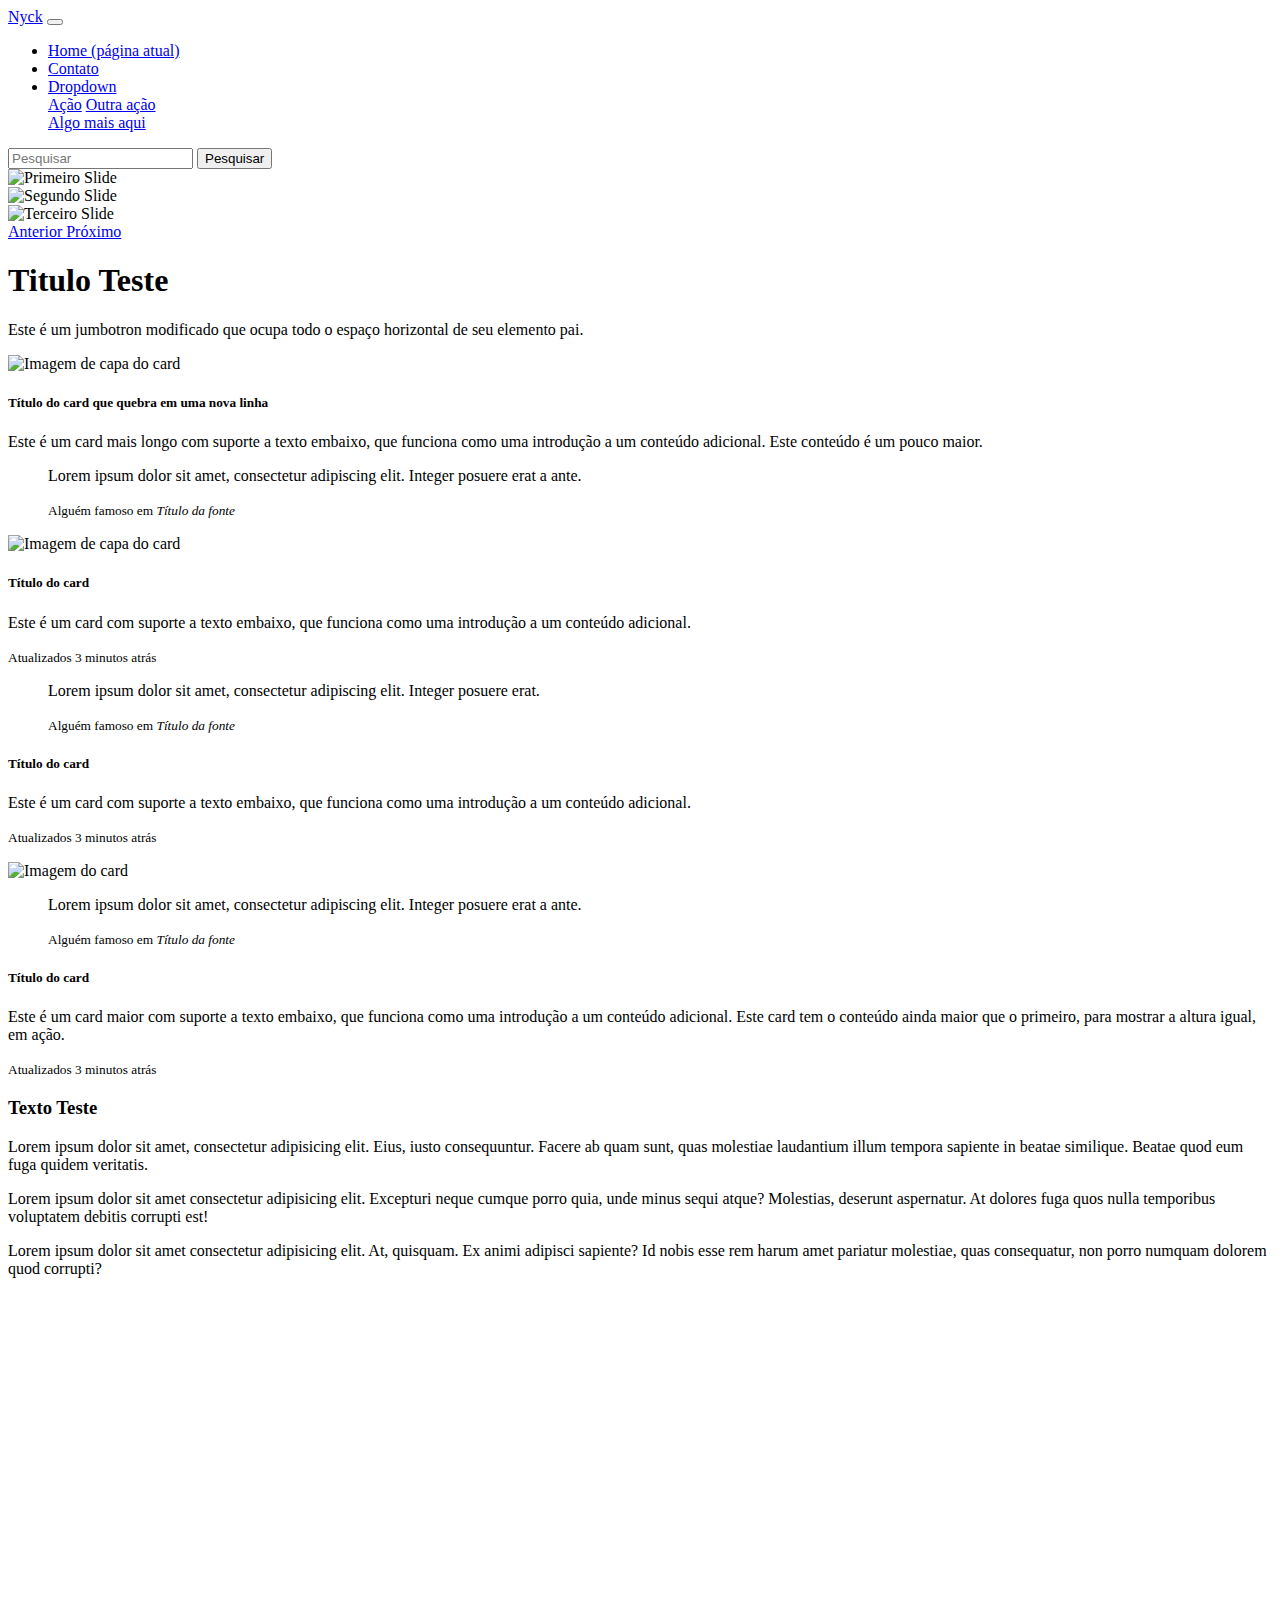
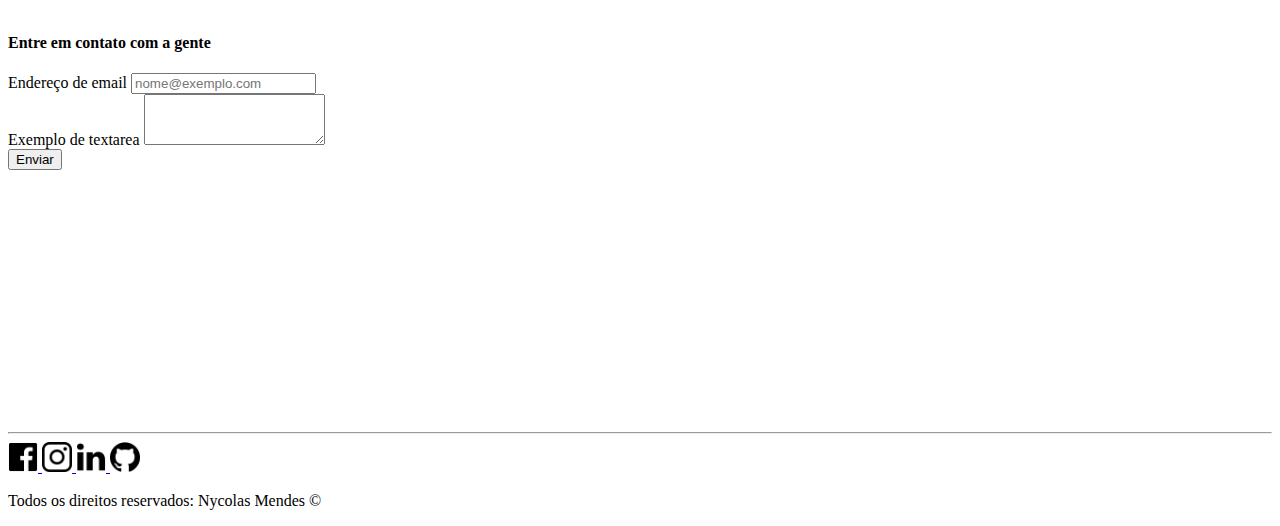
==== Bootstrap/index.html @ d9a04932 "Criando site com Bootstrap" ====
<!DOCTYPE html>
<html lang="pt-br">

<head>
  <!-- Meta tags Obrigatórias -->
  <meta charset="utf-8">
  <meta name="viewport" content="width=device-width, initial-scale=1, shrink-to-fit=no">

  <!-- Bootstrap CSS -->
  <link rel="stylesheet" href="https://stackpath.bootstrapcdn.com/bootstrap/4.1.3/css/bootstrap.min.css"
    integrity="sha384-MCw98/SFnGE8fJT3GXwEOngsV7Zt27NXFoaoApmYm81iuXoPkFOJwJ8ERdknLPMO" crossorigin="anonymous">

  <!--CSS-->
  <STYle>
    .tm-social {
      width: 30px;
      height: 30px;
    }
  </STYle>

  <title>Nyck!</title>
</head>

<body>
  <!--NavBar-->
  <nav class="navbar navbar-expand-lg navbar-light bg-light">
    <a class="navbar-brand" href="https://www.linkedin.com/in/nycolas-couto-26a812188/">Nyck</a>
    <button class="navbar-toggler" type="button" data-toggle="collapse" data-target="#conteudoNavbarSuportado"
      aria-controls="conteudoNavbarSuportado" aria-expanded="false" aria-label="Alterna navegação">
      <span class="navbar-toggler-icon"></span>
    </button>

    <div class="collapse navbar-collapse" id="conteudoNavbarSuportado">
      <ul class="navbar-nav mr-auto">
        <li class="nav-item active">
          <a class="nav-link" href="index.html">Home <span class="sr-only">(página atual)</span></a>
        </li>
        <li class="nav-item">
          <a class="nav-link" href="#">Contato</a>
        </li>
        <li class="nav-item dropdown">
          <a class="nav-link dropdown-toggle" href="#" id="navbarDropdown" role="button" data-toggle="dropdown"
            aria-haspopup="true" aria-expanded="false">
            Dropdown
          </a>
          <div class="dropdown-menu" aria-labelledby="navbarDropdown">
            <a class="dropdown-item" href="#">Ação</a>
            <a class="dropdown-item" href="#">Outra ação</a>
            <div class="dropdown-divider"></div>
            <a class="dropdown-item" href="#">Algo mais aqui</a>
          </div>
        </li>
      </ul>
      <form class="form-inline my-2 my-lg-0">
        <input class="form-control mr-sm-2" type="search" placeholder="Pesquisar" aria-label="Pesquisar">
        <button class="btn btn-outline-success my-2 my-sm-0" type="submit">Pesquisar</button>
      </form>
    </div>
  </nav>
  <!--/NavBar-->

  <!--Carousel-->
  <div id="carouselExampleControls" class="carousel slide" data-ride="carousel">
    <div class="carousel-inner">
      <div class="carousel-item active">
        <img class="d-block w-100" src=".../800x400?auto=yes&bg=777&fg=555&text=Primeiro Slide" alt="Primeiro Slide">
      </div>
      <div class="carousel-item">
        <img class="d-block w-100" src=".../800x400?auto=yes&bg=666&fg=444&text=Segundo Slide" alt="Segundo Slide">
      </div>
      <div class="carousel-item">
        <img class="d-block w-100" src=".../800x400?auto=yes&bg=555&fg=333&text=Terceiro Slide" alt="Terceiro Slide">
      </div>
    </div>
    <a class="carousel-control-prev" href="#carouselExampleControls" role="button" data-slide="prev">
      <span class="carousel-control-prev-icon" aria-hidden="true"></span>
      <span class="sr-only">Anterior</span>
    </a>
    <a class="carousel-control-next" href="#carouselExampleControls" role="button" data-slide="next">
      <span class="carousel-control-next-icon" aria-hidden="true"></span>
      <span class="sr-only">Próximo</span>
    </a>
  </div>
  <!--/Carousel-->

  <!--Jumbtron-->
  <div class="jumbotron jumbotron-fluid bg-light">
    <div class="container">
      <h1 class="display-4">Titulo Teste</h1>
      <p class="lead">Este é um jumbotron modificado que ocupa todo o espaço horizontal de seu elemento pai.</p>
    </div>
  </div>
  <!--/Jumbtron-->

  <!--Cards-->
  <div class="container">
    <div class="card-columns">
      <div class="card">
        <img class="card-img-top" src=".../100px160/" alt="Imagem de capa do card">
        <div class="card-body">
          <h5 class="card-title">Título do card que quebra em uma nova linha</h5>
          <p class="card-text">Este é um card mais longo com suporte a texto embaixo, que funciona como uma introdução a
            um conteúdo adicional. Este conteúdo é um pouco maior.</p>
        </div>
      </div>
      <div class="card p-3">
        <blockquote class="blockquote mb-0 card-body">
          <p>Lorem ipsum dolor sit amet, consectetur adipiscing elit. Integer posuere erat a ante.</p>
          <footer class="blockquote-footer">
            <small class="text-muted">
              Alguém famoso em <cite title="Título da fonte">Título da fonte</cite>
            </small>
          </footer>
        </blockquote>
      </div>
      <div class="card">
        <img class="card-img-top" src=".../100px160/" alt="Imagem de capa do card">
        <div class="card-body">
          <h5 class="card-title">Título do card</h5>
          <p class="card-text">Este é um card com suporte a texto embaixo, que funciona como uma introdução a um
            conteúdo adicional.</p>
          <p class="card-text"><small class="text-muted">Atualizados 3 minutos atrás</small></p>
        </div>
      </div>
      <div class="card bg-primary text-white text-center p-3">
        <blockquote class="blockquote mb-0">
          <p>Lorem ipsum dolor sit amet, consectetur adipiscing elit. Integer posuere erat.</p>
          <footer class="blockquote-footer">
            <small>
              Alguém famoso em <cite title="Título da fonte">Título da fonte</cite>
            </small>
          </footer>
        </blockquote>
      </div>
      <div class="card text-center">
        <div class="card-body">
          <h5 class="card-title">Título do card</h5>
          <p class="card-text">Este é um card com suporte a texto embaixo, que funciona como uma introdução a um
            conteúdo adicional.</p>
          <p class="card-text"><small class="text-muted">Atualizados 3 minutos atrás</small></p>
        </div>
      </div>
      <div class="card">
        <img class="card-img" src=".../100px260/" alt="Imagem do card">
      </div>
      <div class="card p-3 text-right">
        <blockquote class="blockquote mb-0">
          <p>Lorem ipsum dolor sit amet, consectetur adipiscing elit. Integer posuere erat a ante.</p>
          <footer class="blockquote-footer">
            <small class="text-muted">
              Alguém famoso em <cite title="Título da fonte">Título da fonte</cite>
            </small>
          </footer>
        </blockquote>
      </div>
      <div class="card">
        <div class="card-body">
          <h5 class="card-title">Título do card</h5>
          <p class="card-text">Este é um card maior com suporte a texto embaixo, que funciona como uma introdução a um
            conteúdo adicional. Este card tem o conteúdo ainda maior que o primeiro, para mostrar a altura igual, em
            ação.</p>
          <p class="card-text"><small class="text-muted">Atualizados 3 minutos atrás</small></p>
        </div>
      </div>
    </div>
    <!--/Cards-->

    <!--Texto e Video-->

    <div class="row mt-5 mb-5">
      <div class="col-md-6">
        <h3>Texto Teste</h3>
        <p>Lorem ipsum dolor sit amet, consectetur adipisicing elit. Eius, iusto consequuntur. Facere ab quam sunt, quas
          molestiae laudantium illum tempora sapiente in beatae similique. Beatae quod eum fuga quidem veritatis.
        </p>
        <p>Lorem ipsum dolor sit amet consectetur adipisicing elit. Excepturi neque cumque porro quia, unde minus sequi
          atque? Molestias, deserunt aspernatur. At dolores fuga quos nulla temporibus voluptatem debitis corrupti est!
        </p>
        <p>Lorem ipsum dolor sit amet consectetur adipisicing elit. At, quisquam. Ex animi adipisci sapiente? Id nobis
          esse rem harum amet pariatur molestiae, quas consequatur, non porro numquam dolorem quod corrupti?</p>
      </div>

      <div class="col-md-6">
        <iframe width="560" height="315" src="https://www.youtube.com/embed/99hd6huUnbA" title="YouTube video player"
          frameborder="0"
          allow="accelerometer; autoplay; clipboard-write; encrypted-media; gyroscope; picture-in-picture"
          allowfullscreen></iframe>
      </div>
    </div>

    <!--/Texto e Video-->

    <!--Formulário de contato-->

    <div class="row">
      <div class="col-md-12">
        <h4 class="text-center">
          Entre em contato com a gente
        </h4>
      </div>
    </div>

    <div class="row d-flex align-items-center">
      <div class="col-md-6">
        <form>
          <div class="form-group">
            <label for="exampleFormControlInput1">Endereço de email</label>
            <input type="email" class="form-control" id="exampleFormControlInput1" placeholder="nome@exemplo.com">
          </div>
          <div class="form-group">
            <label for="exampleFormControlTextarea1">Exemplo de textarea</label>
            <textarea class="form-control" id="exampleFormControlTextarea1" rows="3"></textarea>
          </div>
          <div class="form-group d-flex justify-content-end">
            <button class="btn btn-outline-dark">Enviar</button>
          </div>
        </form>
      </div>

      <div class="col-md-6">
        <iframe class="w-100" src="https://www.google.com/maps/embed?pb=!1m18!1m12!1m3!1d14638.127287130066!2d-46.71997214612083!3d-23.47734647611647!2m3!1f0!2f0!3f0!3m2!1i1024!2i768!4f13.1!3m3!1m2!1s0x94cef96e0b00b627%3A0xaac6d292d4612afa!2sR.%20Gon%C3%A7alo%20Francisco%20Xavier%2C%2036%20-%20Pirituba%2C%20S%C3%A3o%20Paulo%20-%20SP%2C%2002942-060!5e0!3m2!1spt-BR!2sbr!4v1644443675928!5m2!1spt-BR!2sbr" width="350" height="250" style="border:0;" allowfullscreen="" loading="lazy" onmousemove="mapaZoom()" onmouseout="mapaNormal()" id="mapa"></iframe>
      </div>
    </div>

    <!--/Formulário de contato-->

    <!--Rodapé-->
    <hr>
    <footer>

      <div class="row mb-3">
        <div class="col-md-12 d-flex justify-content-center">

          <a href="https://www.facebook.com/profile.php?id=100004451808856" target="_blank" class="p-2">
            <img class="tm-social" src="assets/img/facebook.png" alt="Logo do Facebook">
          </a>

          <a href="https://www.instagram.com/nyckkk1/" target="_blank" class="p-2">
            <img class="tm-social " src="assets/img/instagram.png" alt="Logo do Instagram">
          </a>

          <a href="https://www.linkedin.com/in/nycolas-couto-26a812188/" target="_blank" class="p-2">
            <img class="tm-social" src="assets/img/linkedin.png" alt="Logo do Linkedin">
          </a>

          <a href="https://github.com/Nyckk1" target="_blank" class="p-2">
            <img class="tm-social" src="assets/img/github.png" alt="Logo do GitHub">
          </a>

        </div>
      </div>

      <div class="row">
        <div class="col-md-12">
          <p class="text-center">
            Todos os direitos reservados: Nycolas Mendes &copy;
          </p>
        </div>
      </div>

    </footer>
    <!--/Rodapé-->

  </div>

  <!-- jQuery primeiro, depois Popper.js, depois Bootstrap JS -->
  <script src="https://code.jquery.com/jquery-3.3.1.slim.min.js"
    integrity="sha384-q8i/X+965DzO0rT7abK41JStQIAqVgRVzpbzo5smXKp4YfRvH+8abtTE1Pi6jizo"
    crossorigin="anonymous"></script>
  <script src="https://cdnjs.cloudflare.com/ajax/libs/popper.js/1.14.3/umd/popper.min.js"
    integrity="sha384-ZMP7rVo3mIykV+2+9J3UJ46jBk0WLaUAdn689aCwoqbBJiSnjAK/l8WvCWPIPm49"
    crossorigin="anonymous"></script>
  <script src="https://stackpath.bootstrapcdn.com/bootstrap/4.1.3/js/bootstrap.min.js"
    integrity="sha384-ChfqqxuZUCnJSK3+MXmPNIyE6ZbWh2IMqE241rYiqJxyMiZ6OW/JmZQ5stwEULTy"
    crossorigin="anonymous"></script>
</body>
</html>
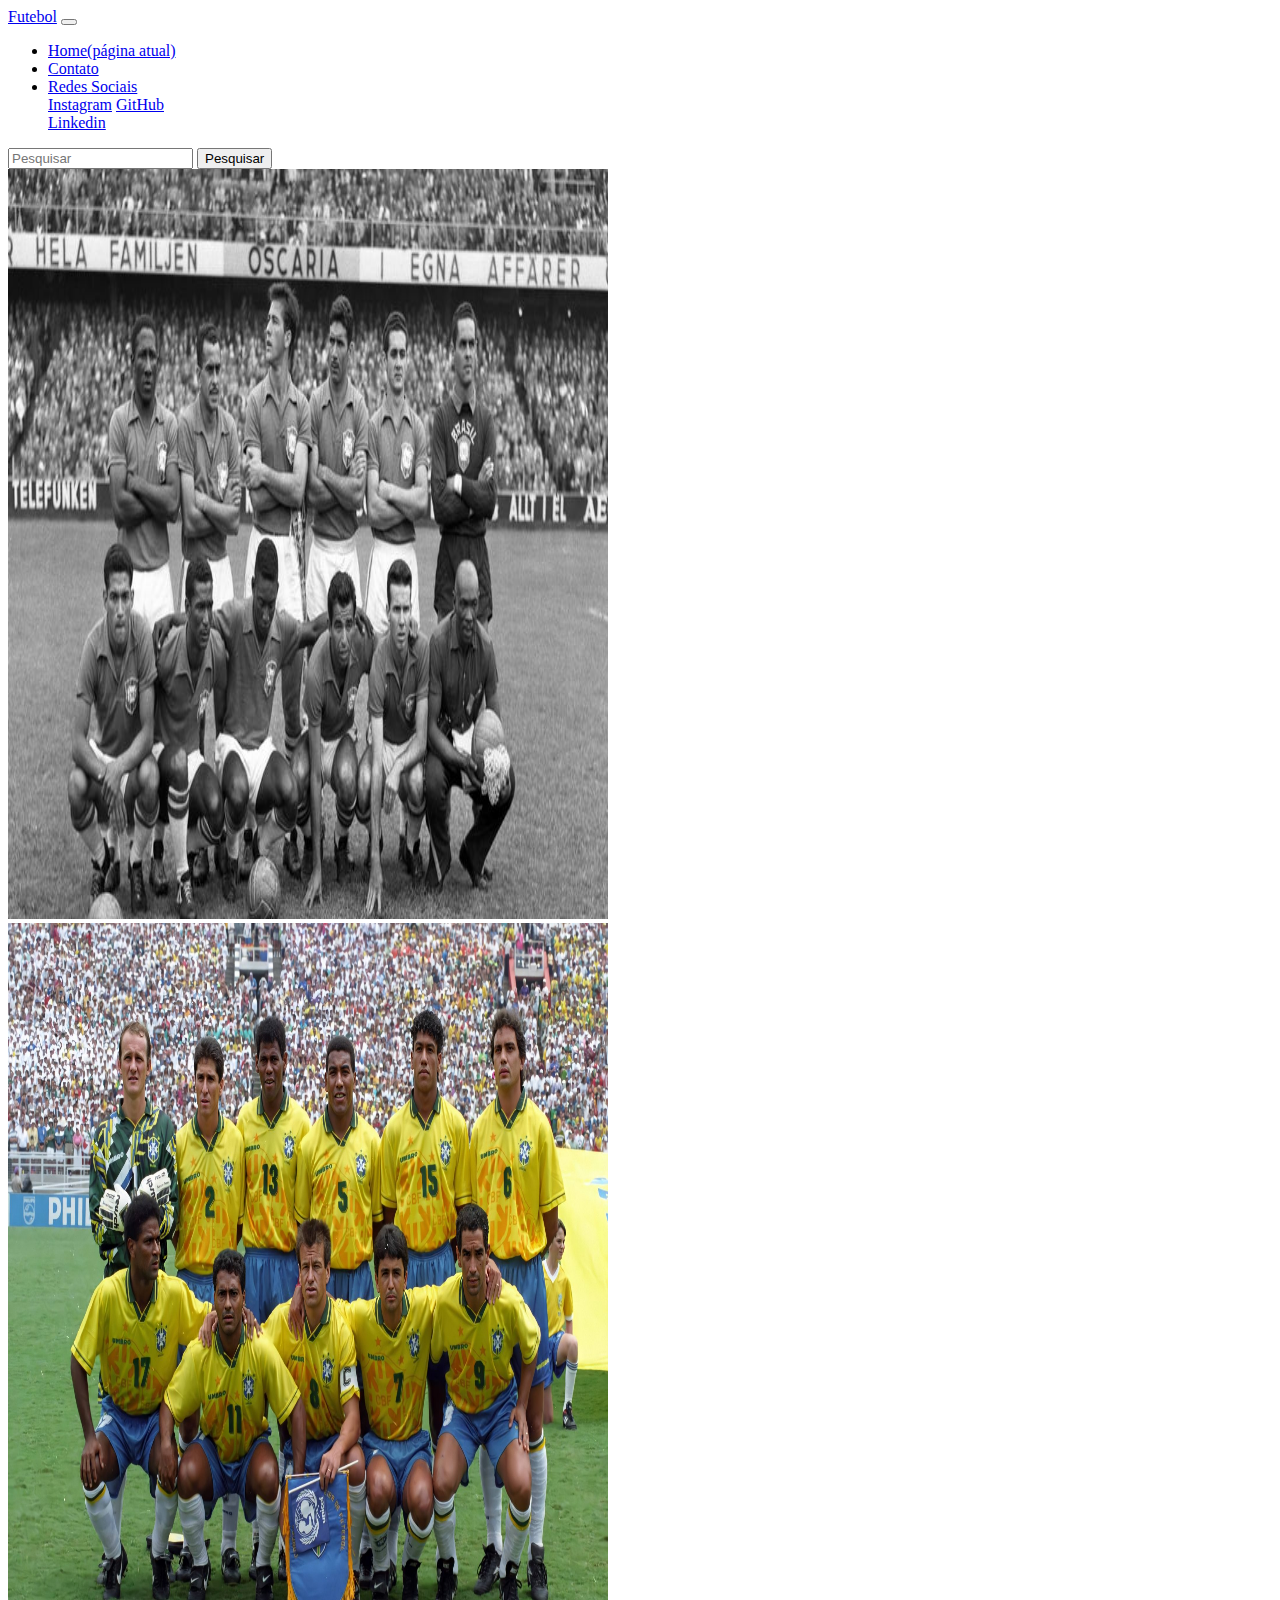
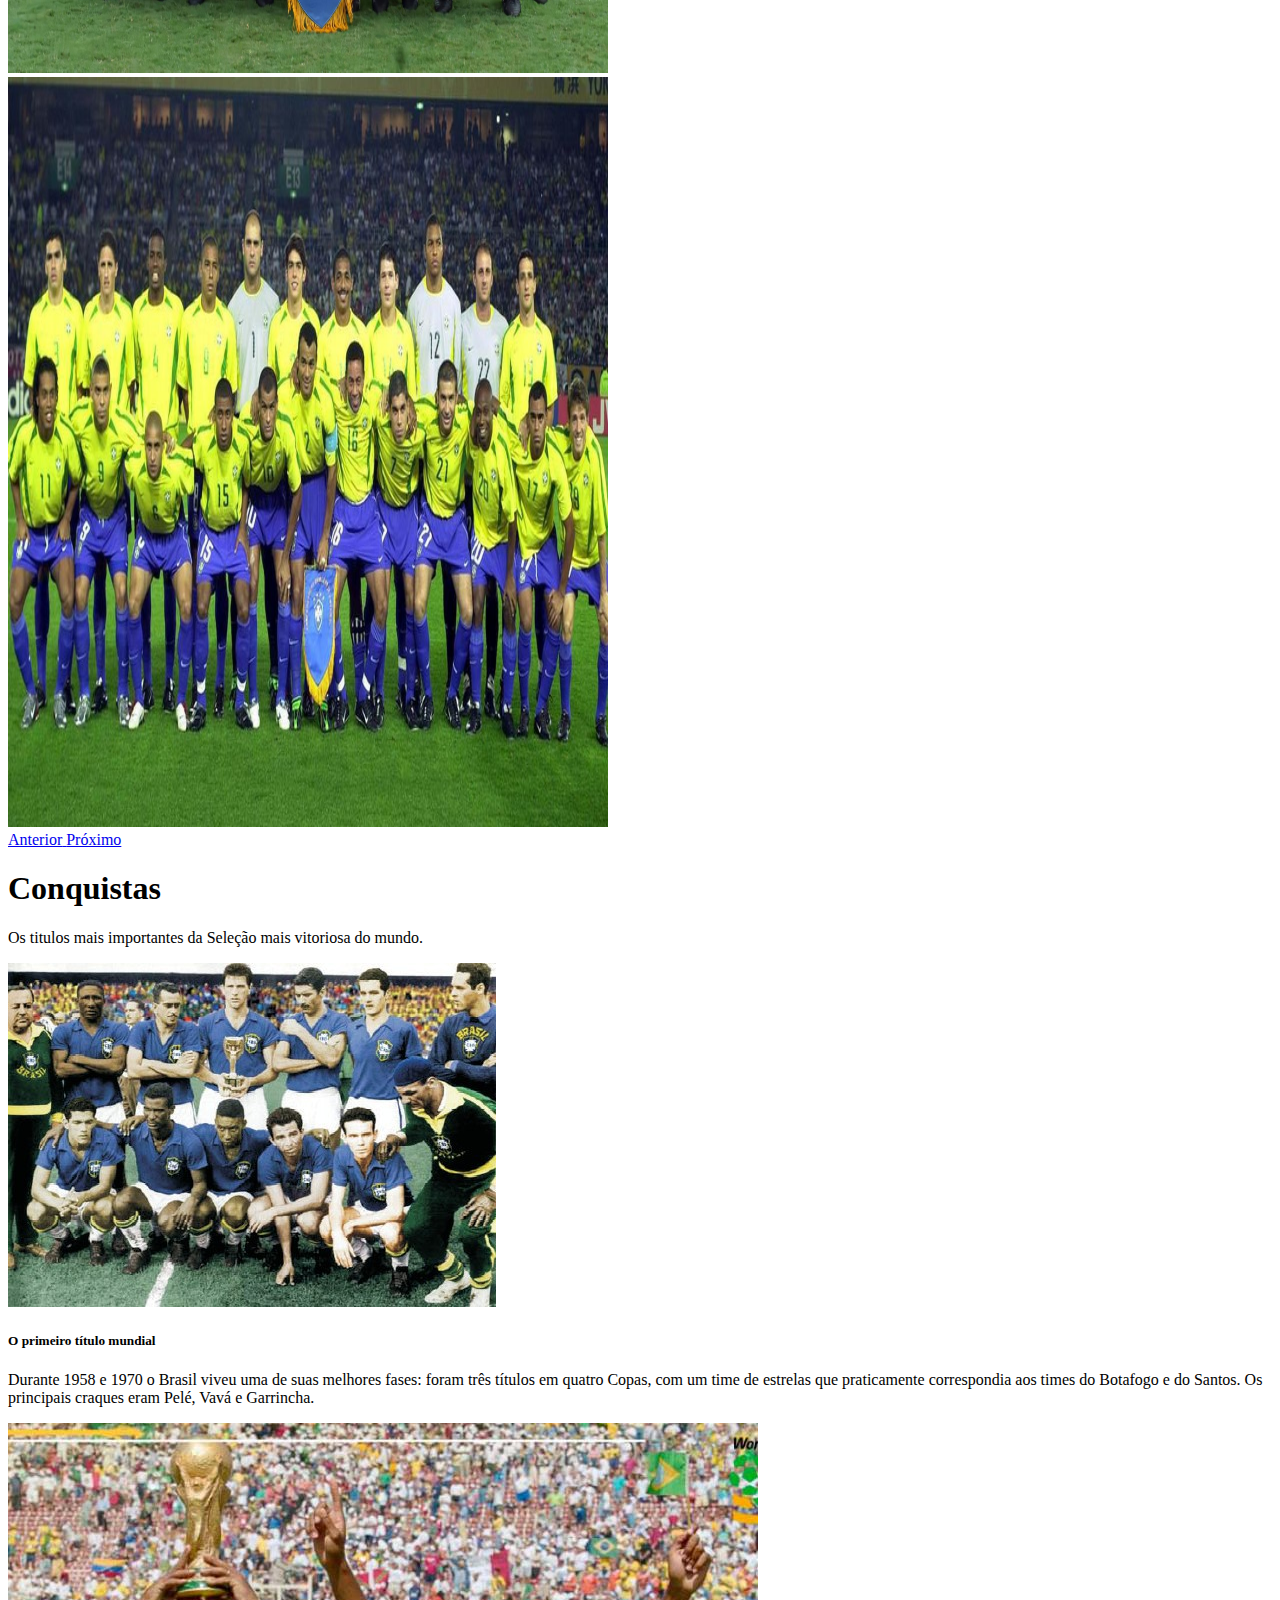
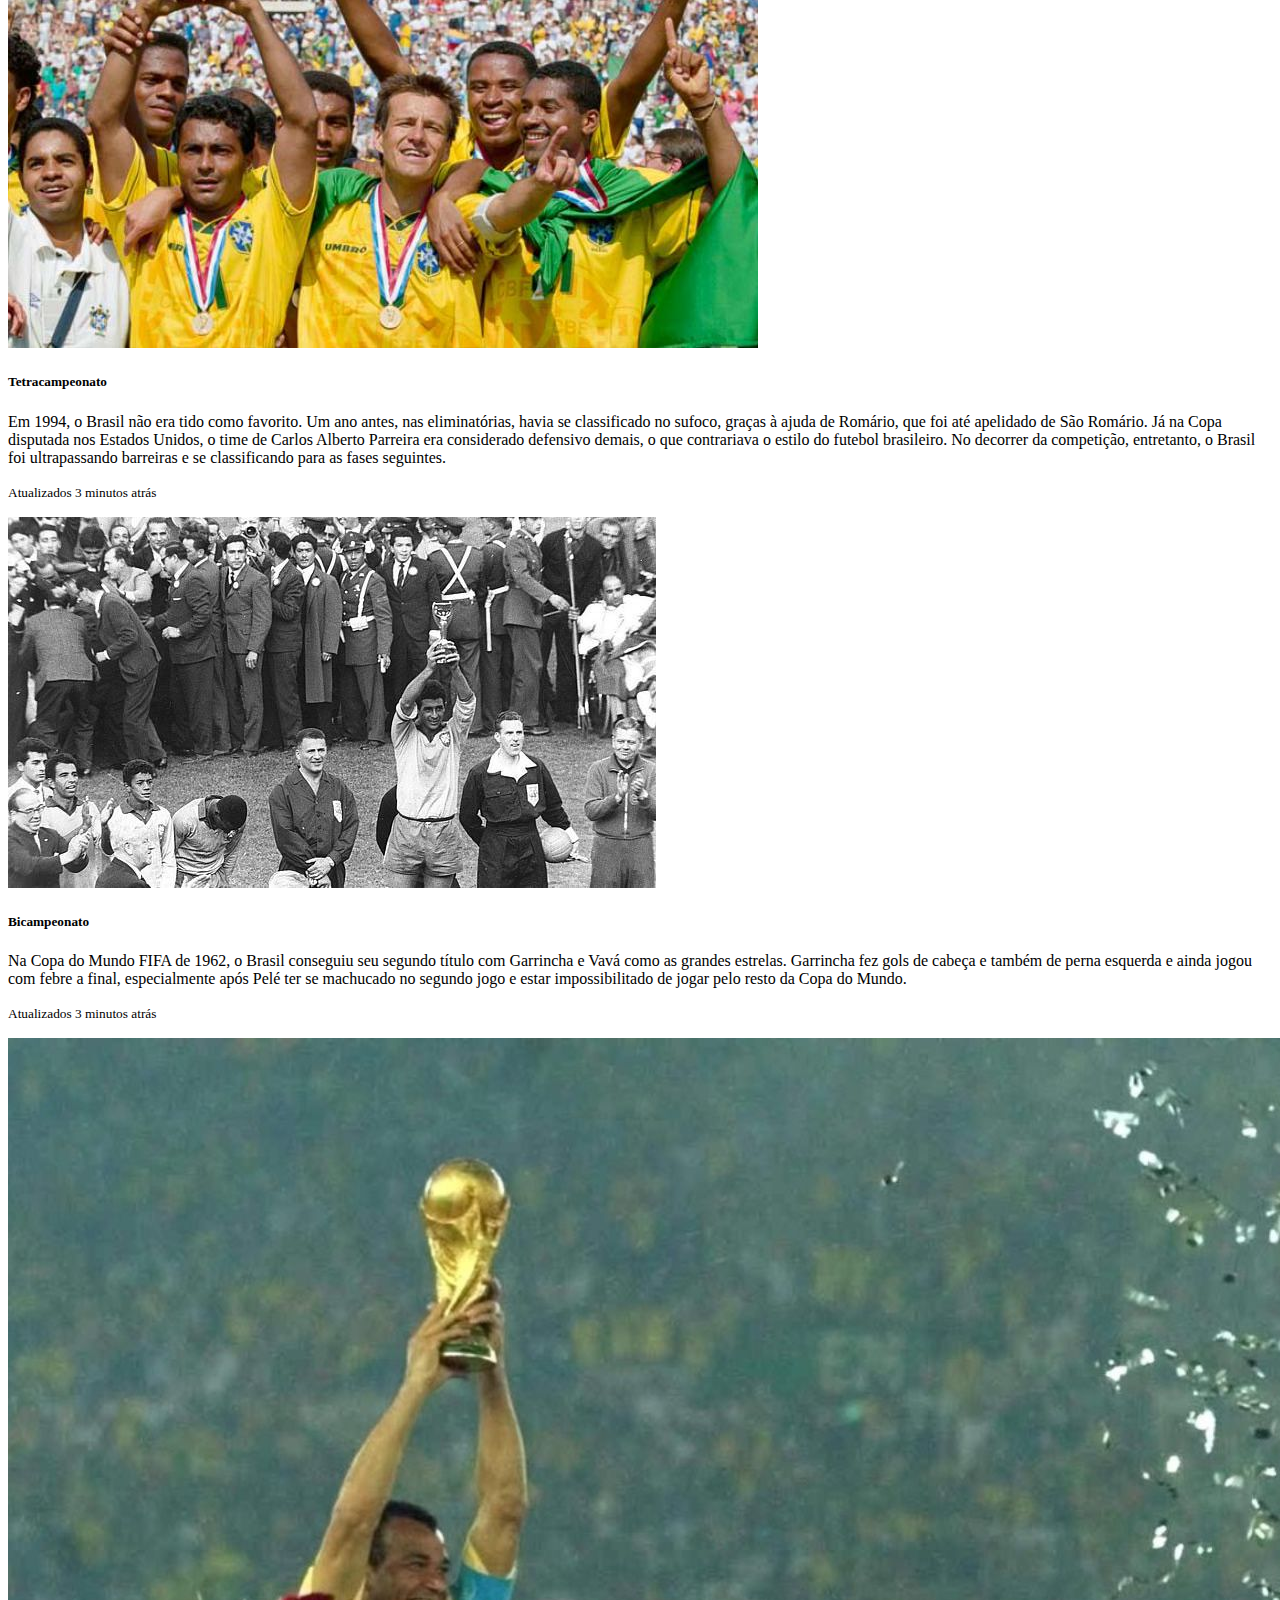
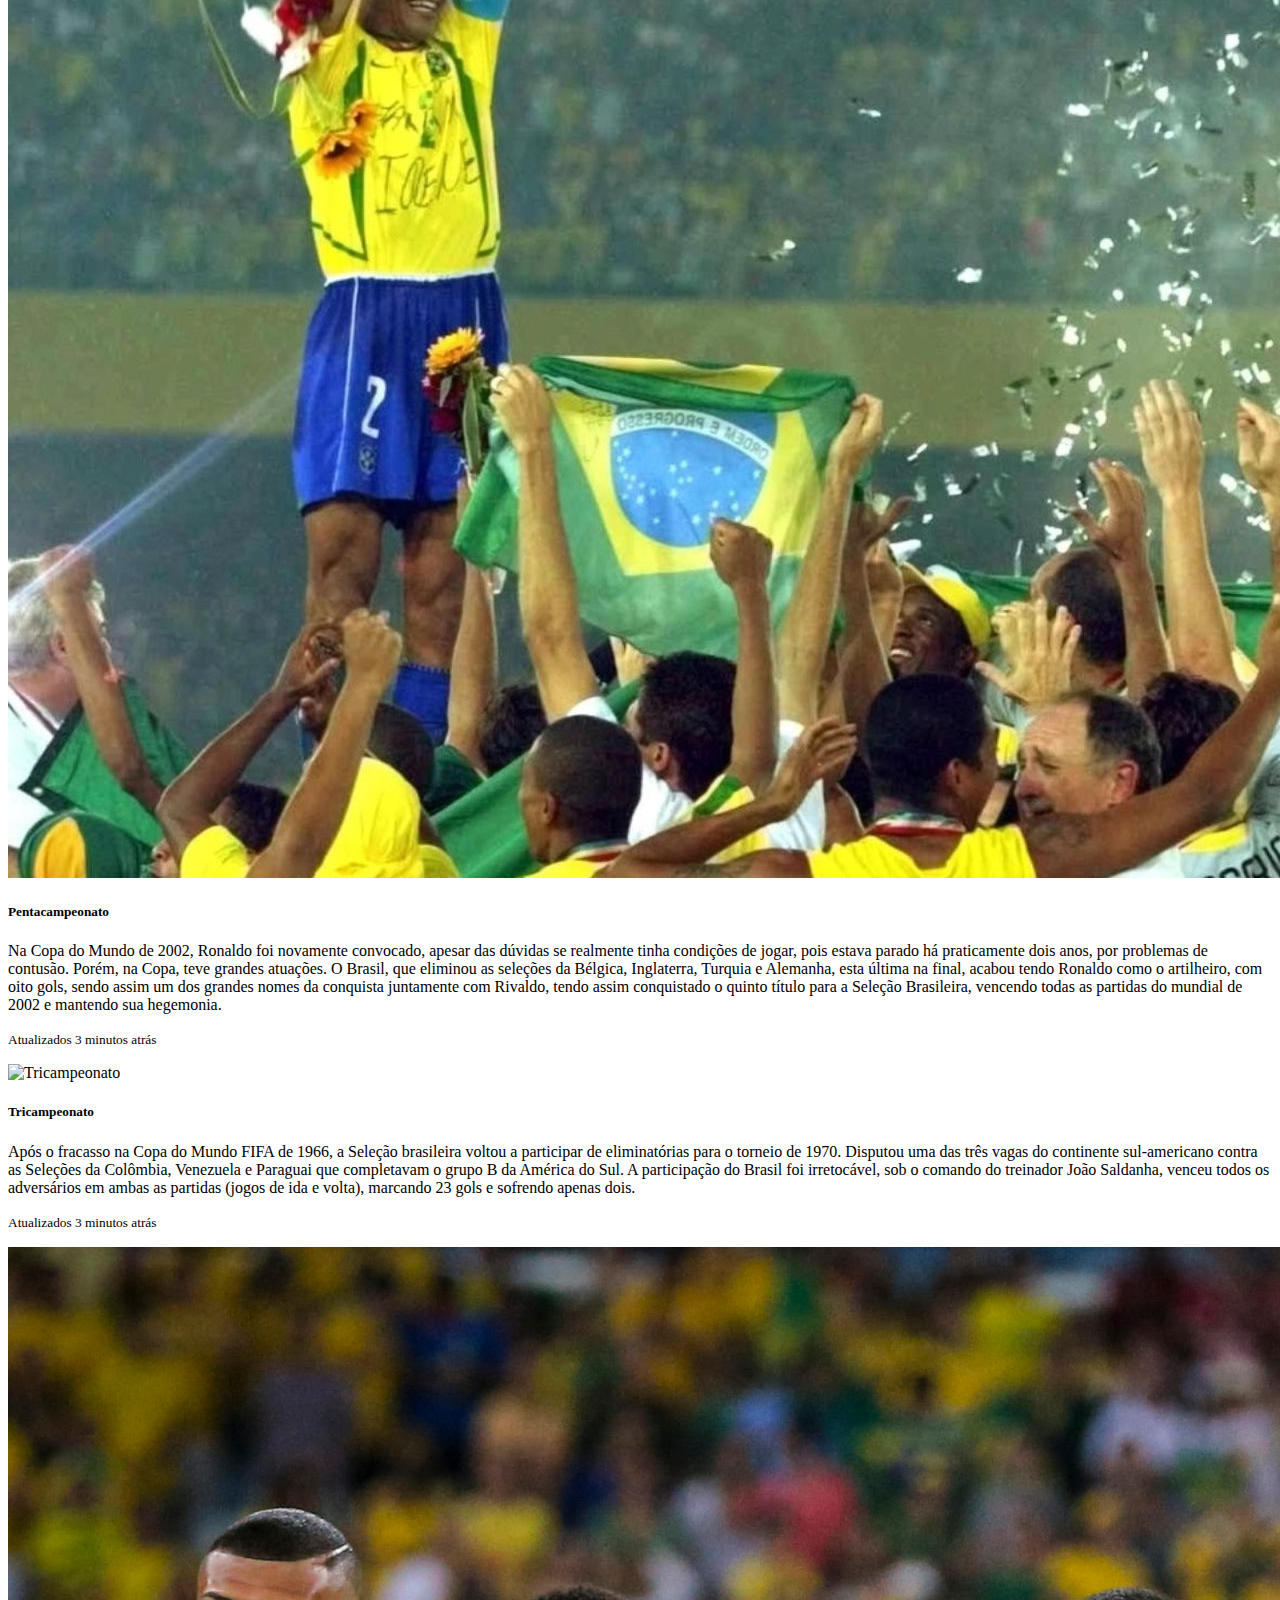
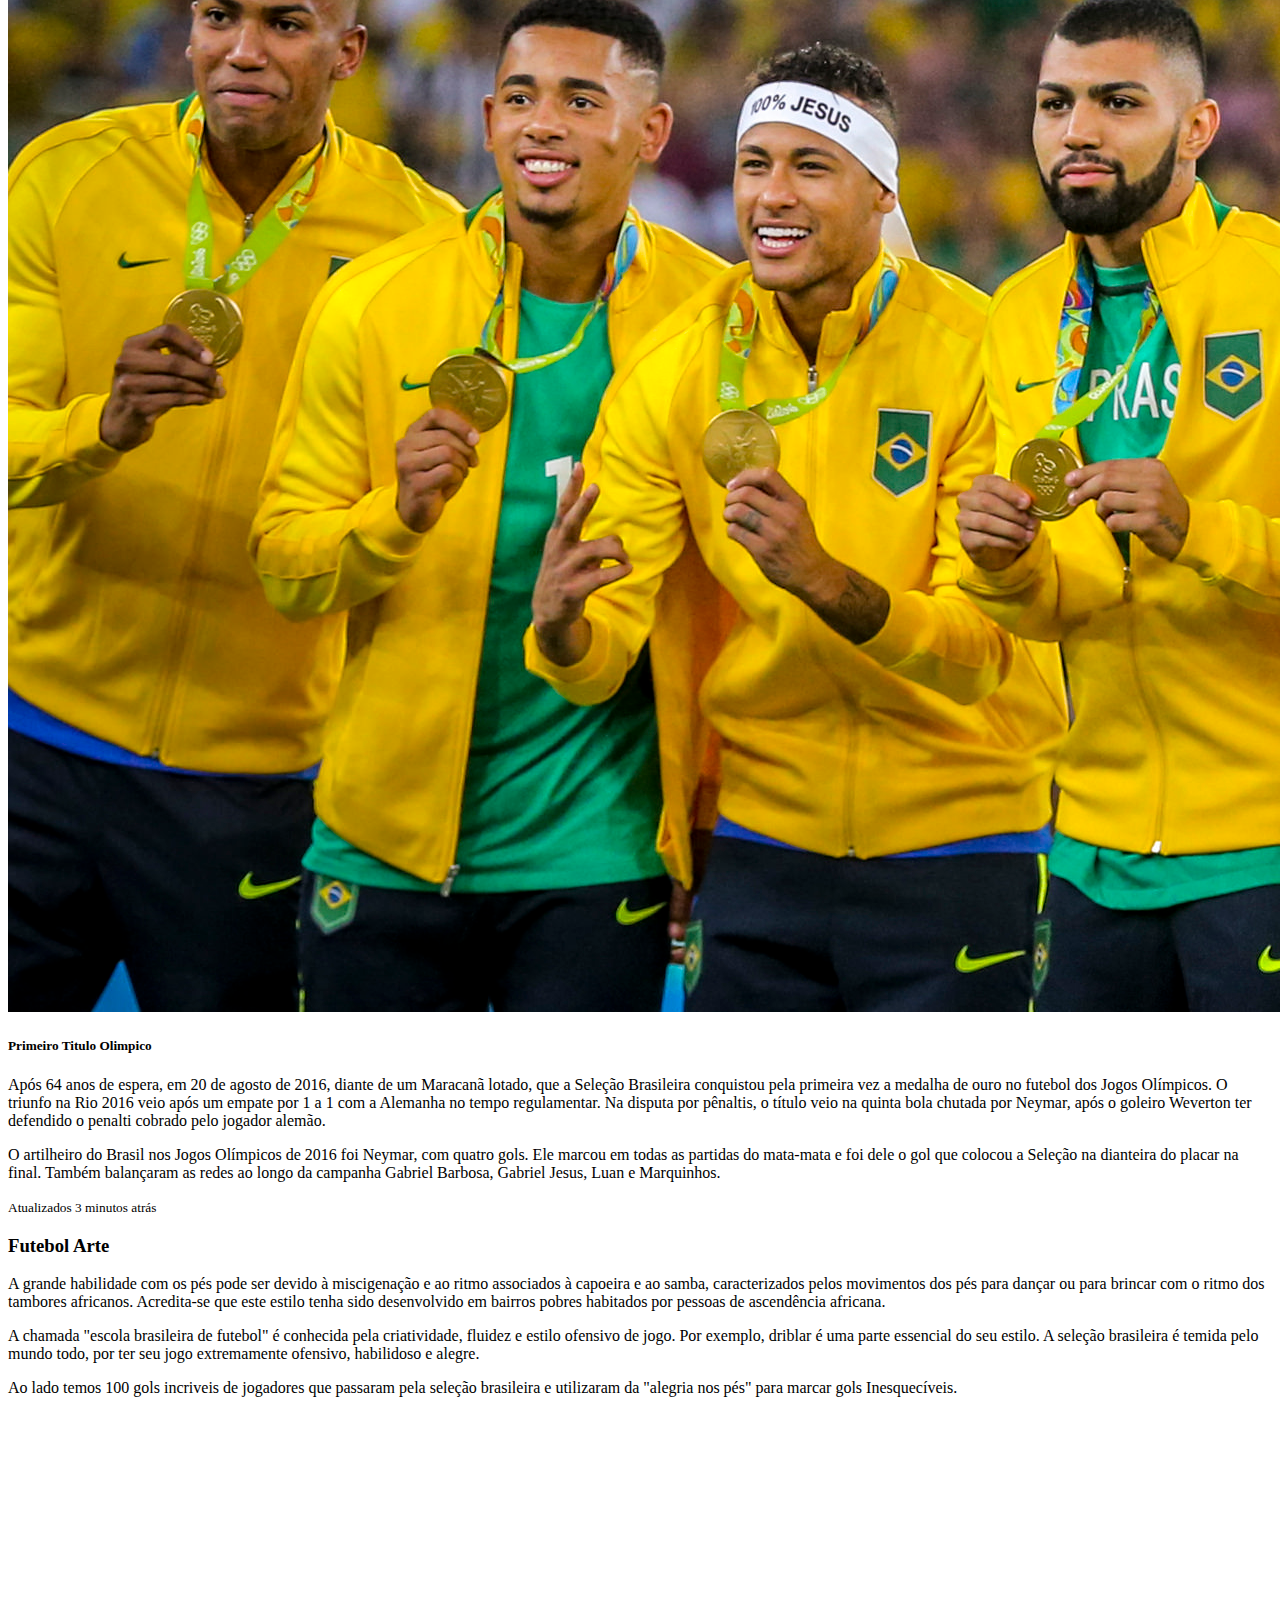
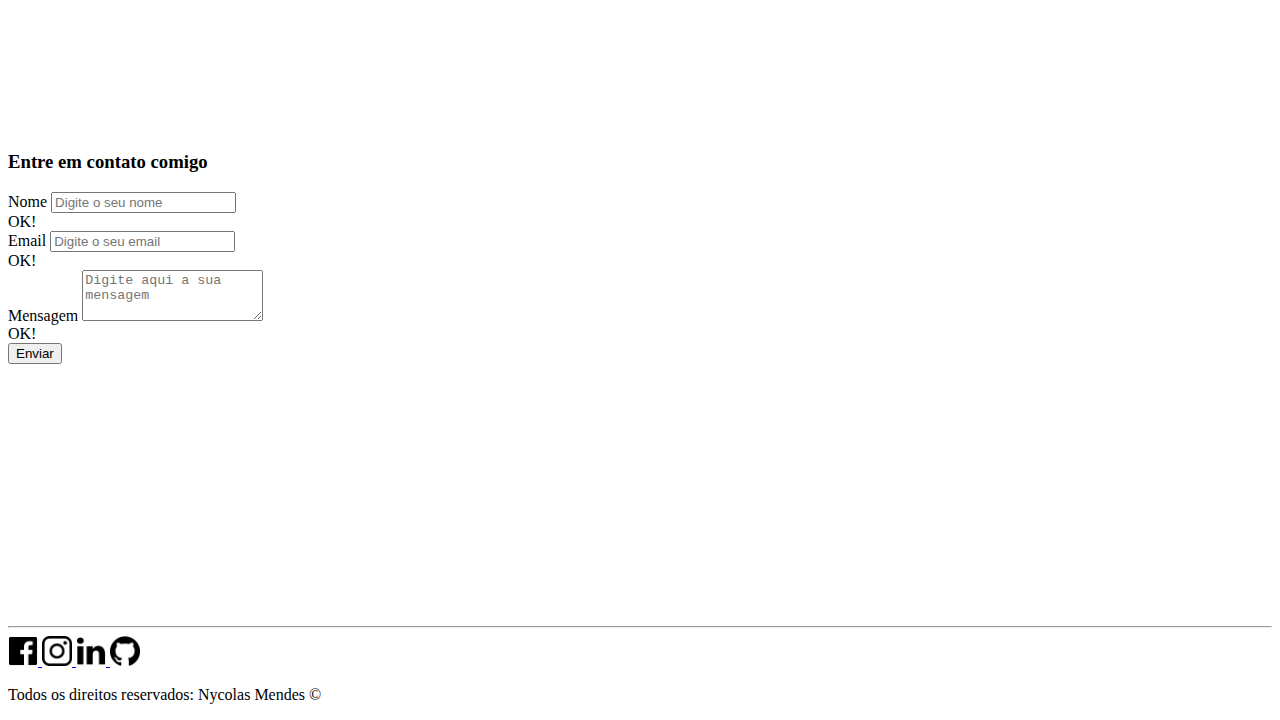
==== commit 6d601018: "Atualizando os dados do Site" ====
--- a/Bootstrap/index.html
+++ b/Bootstrap/index.html
@@ -11,20 +11,15 @@
     integrity="sha384-MCw98/SFnGE8fJT3GXwEOngsV7Zt27NXFoaoApmYm81iuXoPkFOJwJ8ERdknLPMO" crossorigin="anonymous">
 
   <!--CSS-->
-  <STYle>
-    .tm-social {
-      width: 30px;
-      height: 30px;
-    }
-  </STYle>
-
-  <title>Nyck!</title>
+  <link rel="stylesheet" href="assets/css/style.css">
+
+  <title>Seleção Basileira</title>
 </head>
 
 <body>
   <!--NavBar-->
-  <nav class="navbar navbar-expand-lg navbar-light bg-light">
-    <a class="navbar-brand" href="https://www.linkedin.com/in/nycolas-couto-26a812188/">Nyck</a>
+  <nav class="navbar navbar-expand-lg navbar-dark bg-dark ">
+    <a class="navbar-brand" href="#">Futebol</a>
     <button class="navbar-toggler" type="button" data-toggle="collapse" data-target="#conteudoNavbarSuportado"
       aria-controls="conteudoNavbarSuportado" aria-expanded="false" aria-label="Alterna navegação">
       <span class="navbar-toggler-icon"></span>
@@ -33,27 +28,27 @@
     <div class="collapse navbar-collapse" id="conteudoNavbarSuportado">
       <ul class="navbar-nav mr-auto">
         <li class="nav-item active">
-          <a class="nav-link" href="index.html">Home <span class="sr-only">(página atual)</span></a>
+          <a class="nav-link" href="index.html">Home<span class="sr-only">(página atual)</span></a>
         </li>
         <li class="nav-item">
-          <a class="nav-link" href="#">Contato</a>
+          <a class="nav-link text-light" href="#">Contato</a>
         </li>
         <li class="nav-item dropdown">
-          <a class="nav-link dropdown-toggle" href="#" id="navbarDropdown" role="button" data-toggle="dropdown"
-            aria-haspopup="true" aria-expanded="false">
-            Dropdown
+          <a class="nav-link dropdown-toggle text-light" href="#" id="navbarDropdown" role="button"
+            data-toggle="dropdown" aria-haspopup="true" aria-expanded="false">
+            Redes Sociais
           </a>
           <div class="dropdown-menu" aria-labelledby="navbarDropdown">
-            <a class="dropdown-item" href="#">Ação</a>
-            <a class="dropdown-item" href="#">Outra ação</a>
+            <a class="dropdown-item" href="https://www.instagram.com/nyckkk1/">Instagram</a>
+            <a class="dropdown-item" href="https://github.com/Nyckk1">GitHub</a>
             <div class="dropdown-divider"></div>
-            <a class="dropdown-item" href="#">Algo mais aqui</a>
+            <a class="dropdown-item" href="https://www.linkedin.com/in/nycolas-couto-26a812188/">Linkedin</a>
           </div>
         </li>
       </ul>
       <form class="form-inline my-2 my-lg-0">
         <input class="form-control mr-sm-2" type="search" placeholder="Pesquisar" aria-label="Pesquisar">
-        <button class="btn btn-outline-success my-2 my-sm-0" type="submit">Pesquisar</button>
+        <button class="btn btn-outline-light my-2 my-sm-0" type="submit">Pesquisar</button>
       </form>
     </div>
   </nav>
@@ -63,13 +58,16 @@
   <div id="carouselExampleControls" class="carousel slide" data-ride="carousel">
     <div class="carousel-inner">
       <div class="carousel-item active">
-        <img class="d-block w-100" src=".../800x400?auto=yes&bg=777&fg=555&text=Primeiro Slide" alt="Primeiro Slide">
+        <img class="d-block w-100" src="assets/img/selecao-1958.jpg" alt="Seleção Brasileira de 1958" width="600px"
+          height="750px">
       </div>
       <div class="carousel-item">
-        <img class="d-block w-100" src=".../800x400?auto=yes&bg=666&fg=444&text=Segundo Slide" alt="Segundo Slide">
+        <img class="d-block w-100" src=" assets/img/selecao-1994.jpg" alt="Seleção Brasileira de 1994" width="600px"
+          height="750px">
       </div>
       <div class="carousel-item">
-        <img class="d-block w-100" src=".../800x400?auto=yes&bg=555&fg=333&text=Terceiro Slide" alt="Terceiro Slide">
+        <img class="d-block w-100" src="assets/img/selecao-2002.jpg" alt="Seleção Brasileira de 2002" width="600px"
+          height="750px">
       </div>
     </div>
     <a class="carousel-control-prev" href="#carouselExampleControls" role="button" data-slide="prev">
@@ -86,8 +84,8 @@
   <!--Jumbtron-->
   <div class="jumbotron jumbotron-fluid bg-light">
     <div class="container">
-      <h1 class="display-4">Titulo Teste</h1>
-      <p class="lead">Este é um jumbotron modificado que ocupa todo o espaço horizontal de seu elemento pai.</p>
+      <h1 class="display-4">Conquistas</h1>
+      <p class="lead">Os titulos mais importantes da Seleção mais vitoriosa do mundo.</p>
     </div>
   </div>
   <!--/Jumbtron-->
@@ -96,93 +94,112 @@
   <div class="container">
     <div class="card-columns">
       <div class="card">
-        <img class="card-img-top" src=".../100px160/" alt="Imagem de capa do card">
-        <div class="card-body">
-          <h5 class="card-title">Título do card que quebra em uma nova linha</h5>
-          <p class="card-text">Este é um card mais longo com suporte a texto embaixo, que funciona como uma introdução a
-            um conteúdo adicional. Este conteúdo é um pouco maior.</p>
-        </div>
-      </div>
-      <div class="card p-3">
-        <blockquote class="blockquote mb-0 card-body">
-          <p>Lorem ipsum dolor sit amet, consectetur adipiscing elit. Integer posuere erat a ante.</p>
-          <footer class="blockquote-footer">
-            <small class="text-muted">
-              Alguém famoso em <cite title="Título da fonte">Título da fonte</cite>
-            </small>
-          </footer>
-        </blockquote>
-      </div>
-      <div class="card">
-        <img class="card-img-top" src=".../100px160/" alt="Imagem de capa do card">
-        <div class="card-body">
-          <h5 class="card-title">Título do card</h5>
-          <p class="card-text">Este é um card com suporte a texto embaixo, que funciona como uma introdução a um
-            conteúdo adicional.</p>
-          <p class="card-text"><small class="text-muted">Atualizados 3 minutos atrás</small></p>
-        </div>
-      </div>
-      <div class="card bg-primary text-white text-center p-3">
-        <blockquote class="blockquote mb-0">
-          <p>Lorem ipsum dolor sit amet, consectetur adipiscing elit. Integer posuere erat.</p>
-          <footer class="blockquote-footer">
-            <small>
-              Alguém famoso em <cite title="Título da fonte">Título da fonte</cite>
-            </small>
-          </footer>
-        </blockquote>
-      </div>
-      <div class="card text-center">
-        <div class="card-body">
-          <h5 class="card-title">Título do card</h5>
-          <p class="card-text">Este é um card com suporte a texto embaixo, que funciona como uma introdução a um
-            conteúdo adicional.</p>
-          <p class="card-text"><small class="text-muted">Atualizados 3 minutos atrás</small></p>
-        </div>
-      </div>
-      <div class="card">
-        <img class="card-img" src=".../100px260/" alt="Imagem do card">
-      </div>
-      <div class="card p-3 text-right">
-        <blockquote class="blockquote mb-0">
-          <p>Lorem ipsum dolor sit amet, consectetur adipiscing elit. Integer posuere erat a ante.</p>
-          <footer class="blockquote-footer">
-            <small class="text-muted">
-              Alguém famoso em <cite title="Título da fonte">Título da fonte</cite>
-            </small>
-          </footer>
-        </blockquote>
-      </div>
-      <div class="card">
-        <div class="card-body">
-          <h5 class="card-title">Título do card</h5>
-          <p class="card-text">Este é um card maior com suporte a texto embaixo, que funciona como uma introdução a um
-            conteúdo adicional. Este card tem o conteúdo ainda maior que o primeiro, para mostrar a altura igual, em
-            ação.</p>
-          <p class="card-text"><small class="text-muted">Atualizados 3 minutos atrás</small></p>
-        </div>
-      </div>
-    </div>
+        <img class="card-img-top" src="assets/img/campeao.jpg" alt="Primeiro Titulo mundial">
+        <div class="card-body">
+          <h5 class="card-title">O primeiro título mundial</h5>
+          <p class="card-text">Durante 1958 e 1970 o Brasil viveu uma de suas melhores fases: foram três títulos em
+            quatro Copas, com um time de estrelas que praticamente correspondia aos times do Botafogo e do Santos. Os
+            principais craques eram Pelé, Vavá e Garrincha.</p>
+        </div>
+      </div>
+
+      <div class="card">
+        <img class="card-img-top" src="assets/img/tetracampeao.jpeg" alt="Tetracampeonato">
+
+        <div class="card-body">
+          <h5 class="card-title">Tetracampeonato</h5>
+          <p class="card-text">Em 1994, o Brasil não era tido como favorito. Um ano antes, nas eliminatórias, havia se
+            classificado no sufoco, graças à ajuda de Romário, que foi até apelidado de São Romário. Já na Copa
+            disputada nos Estados Unidos, o time de Carlos Alberto Parreira era considerado defensivo demais, o que
+            contrariava o estilo do futebol brasileiro. No decorrer da competição, entretanto, o Brasil foi
+            ultrapassando barreiras e se classificando para as fases seguintes.</p>
+          <p class="card-text"><small class="text-muted">Atualizados 3 minutos atrás</small></p>
+        </div>
+
+      </div>
+
+      <div class="card">
+        <img class="card-img-top" src="assets/img/Bicampeao.jpg" alt="Bicampeonato">
+        <div class="card-body">
+          <h5 class="card-title">Bicampeonato</h5>
+          <p class="card-text">Na Copa do Mundo FIFA de 1962, o Brasil conseguiu seu segundo título com Garrincha e Vavá
+            como as grandes estrelas. Garrincha fez gols de cabeça e também de perna esquerda e ainda jogou com febre a
+            final, especialmente após Pelé ter se machucado no segundo jogo e estar impossibilitado de jogar pelo resto
+            da Copa do Mundo.</p>
+          <p class="card-text"><small class="text-muted">Atualizados 3 minutos atrás</small></p>
+        </div>
+      </div>
+
+      <div class="card">
+        <img class="card-img-top" src="assets/img/pentacampeao.jpg" alt="Pentacampeonato">
+        <div class="card-body">
+          <h5 class="card-title">Pentacampeonato</h5>
+          <p class="card-text">Na Copa do Mundo de 2002, Ronaldo foi novamente convocado, apesar das dúvidas se
+            realmente tinha condições de jogar, pois estava parado há praticamente dois anos, por problemas de contusão.
+            Porém, na Copa, teve grandes atuações. O Brasil, que eliminou as seleções da Bélgica, Inglaterra, Turquia e
+            Alemanha, esta última na final, acabou tendo Ronaldo como o artilheiro, com oito gols, sendo assim um dos
+            grandes nomes da conquista juntamente com Rivaldo, tendo assim conquistado o quinto título para a Seleção
+            Brasileira, vencendo todas as partidas do mundial de 2002 e mantendo sua hegemonia.</p>
+          <p class="card-text"><small class="text-muted">Atualizados 3 minutos atrás</small></p>
+        </div>
+      </div>
+
+      <div class="card ">
+        <img class="card-img" src="assets/img/TriCampeao.jpg" alt="Tricampeonato">
+        <div class="card-body">
+          <h5 class="card-title">Tricampeonato</h5>
+          <p class="card-text">Após o fracasso na Copa do Mundo FIFA de 1966, a Seleção brasileira voltou a participar
+            de eliminatórias para o torneio de 1970. Disputou uma das três vagas do continente sul-americano contra as
+            Seleções da Colômbia, Venezuela e Paraguai que completavam o grupo B da América do Sul. A participação do
+            Brasil foi irretocável, sob o comando do treinador João Saldanha, venceu todos os adversários em ambas as
+            partidas (jogos de ida e volta), marcando 23 gols e sofrendo apenas dois.</p>
+          <p class="card-text"><small class="text-muted">Atualizados 3 minutos atrás</small></p>
+        </div>
+      </div>
+
+      <div class="card">
+        <img class="card-img" src="assets/img/Ouro-Olimpico.jpg" alt="Primeiro Ouro Olimpico">
+        <div class="card-body">
+          <h5 class="card-title">Primeiro Titulo Olimpico</h5>
+          <p class="card-text">Após 64 anos de espera, em 20 de agosto de 2016, diante de um Maracanã lotado, que a
+            Seleção Brasileira conquistou pela primeira vez a medalha de ouro no futebol dos Jogos Olímpicos. O triunfo
+            na Rio 2016 veio após um empate por 1 a 1 com a Alemanha no tempo regulamentar. Na disputa por pênaltis, o
+            título veio na quinta bola chutada por Neymar, após o goleiro Weverton ter defendido o penalti cobrado pelo
+            jogador alemão.</p>
+
+          <p>O artilheiro do Brasil nos Jogos Olímpicos de 2016 foi Neymar, com quatro gols. Ele marcou em todas as
+            partidas do mata-mata e foi dele o gol que colocou a Seleção na dianteira do placar na final. Também
+            balançaram as redes ao longo da campanha Gabriel Barbosa, Gabriel Jesus, Luan e Marquinhos.</p>
+          <p class="card-text"><small class="text-muted">Atualizados 3 minutos atrás</small></p>
+        </div>
+      </div>
+
+    </div>
+
     <!--/Cards-->
 
     <!--Texto e Video-->
 
-    <div class="row mt-5 mb-5">
+    <div class="row mt-5 mb-5 ">
       <div class="col-md-6">
-        <h3>Texto Teste</h3>
-        <p>Lorem ipsum dolor sit amet, consectetur adipisicing elit. Eius, iusto consequuntur. Facere ab quam sunt, quas
-          molestiae laudantium illum tempora sapiente in beatae similique. Beatae quod eum fuga quidem veritatis.
-        </p>
-        <p>Lorem ipsum dolor sit amet consectetur adipisicing elit. Excepturi neque cumque porro quia, unde minus sequi
-          atque? Molestias, deserunt aspernatur. At dolores fuga quos nulla temporibus voluptatem debitis corrupti est!
-        </p>
-        <p>Lorem ipsum dolor sit amet consectetur adipisicing elit. At, quisquam. Ex animi adipisci sapiente? Id nobis
-          esse rem harum amet pariatur molestiae, quas consequatur, non porro numquam dolorem quod corrupti?</p>
+        <h3>Futebol Arte</h3>
+        <p>
+          A grande habilidade com os pés pode ser devido à miscigenação e ao ritmo associados à capoeira e ao samba,
+          caracterizados pelos movimentos dos pés para dançar ou para brincar com o ritmo dos tambores africanos.
+          Acredita-se que este estilo tenha sido desenvolvido em bairros pobres habitados por pessoas de ascendência
+          africana.
+
+        <p> A chamada "escola brasileira de futebol" é conhecida pela criatividade, fluidez e estilo ofensivo de jogo.
+          Por exemplo, driblar é uma parte essencial do seu estilo. A seleção brasileira é temida pelo mundo todo, por
+          ter seu jogo extremamente ofensivo, habilidoso e alegre.</p>
+
+        <p>Ao lado temos 100 gols incriveis de jogadores que passaram pela seleção brasileira e utilizaram da "alegria
+          nos pés" para marcar gols Inesquecíveis. </p>
       </div>
 
       <div class="col-md-6">
-        <iframe width="560" height="315" src="https://www.youtube.com/embed/99hd6huUnbA" title="YouTube video player"
-          frameborder="0"
+        <iframe width="560" height="315" src="https://www.youtube.com/embed/NVy8ZormlXA?controls=0"
+          title="YouTube video player" frameborder="0"
           allow="accelerometer; autoplay; clipboard-write; encrypted-media; gyroscope; picture-in-picture"
           allowfullscreen></iframe>
       </div>
@@ -192,74 +209,93 @@
 
     <!--Formulário de contato-->
 
+    <div class="row mb-5">
+      <div class="col-md-6">
+        <h3 class="text-center">Entre em contato comigo</h3>
+
+        <form class="row g-3 needs-validation mt-3 " novalidate>
+          <div class="col-md-6 ">
+            <label for="validationCustom01" class=" form-label">Nome</label>
+            <input type="text" class="form-control" id="validationCustom01" placeholder="Digite o seu nome" required>
+            <div class="valid-feedback">
+              OK!
+            </div>
+          </div>
+
+          <form class="row g-3 needs-validation" novalidate>
+            <div class="col-md-6">
+              <label for="validationCustom01" class="form-label">Email</label>
+              <input type="email" class="form-control" id="validationCustom01" placeholder="Digite o seu email"
+                required>
+              <div class="valid-feedback">
+                OK!
+              </div>
+            </div>
+
+            <form class="row g-3 needs-validation" novalidate>
+              <div class="col-md-12 ">
+                <label for="validationCustom01" class="form-label mt-2">Mensagem</label>
+                <textarea class="form-control" id="validationCustom01" rows="3" placeholder="Digite aqui a sua mensagem"
+                  required></textarea>
+                <div class="valid-feedback">
+                  OK!
+                </div>
+              </div>
+
+              <div class="col-12 mt-3 d-flex justify-content-end">
+                <button class="btn btn-outline-dark" type="submit">Enviar</button>
+              </div>
+            </form>
+      </div>
+
+      <div class="col-md-6">
+        <iframe class="w-100"
+          src="https://www.google.com/maps/embed?pb=!1m18!1m12!1m3!1d14638.127287130066!2d-46.71997214612083!3d-23.47734647611647!2m3!1f0!2f0!3f0!3m2!1i1024!2i768!4f13.1!3m3!1m2!1s0x94cef96e0b00b627%3A0xaac6d292d4612afa!2sR.%20Gon%C3%A7alo%20Francisco%20Xavier%2C%2036%20-%20Pirituba%2C%20S%C3%A3o%20Paulo%20-%20SP%2C%2002942-060!5e0!3m2!1spt-BR!2sbr!4v1644443675928!5m2!1spt-BR!2sbr"
+          width="350" height="250" style="border:0;" allowfullscreen="" loading="lazy" onmousemove="mapaZoom()"
+          onmouseout="mapaNormal()" id="mapa"></iframe>
+      </div>
+    </div>
+
+  </div>
+
+  <!--/Formulário de contato-->
+
+  <!--Rodapé-->
+  <hr>
+  <footer>
+
+    <div class="row mb-3">
+      <div class="col-md-12 d-flex justify-content-center">
+
+        <a href="https://www.facebook.com/profile.php?id=100004451808856" target="_blank" class="p-2">
+          <img class="tm-social" src="assets/img/facebook.png" alt="Logo do Facebook">
+        </a>
+
+        <a href="https://www.instagram.com/nyckkk1/" target="_blank" class="p-2">
+          <img class="tm-social " src="assets/img/instagram.png" alt="Logo do Instagram">
+        </a>
+
+        <a href="https://www.linkedin.com/in/nycolas-couto-26a812188/" target="_blank" class="p-2">
+          <img class="tm-social" src="assets/img/linkedin.png" alt="Logo do Linkedin">
+        </a>
+
+        <a href="https://github.com/Nyckk1" target="_blank" class="p-2">
+          <img class="tm-social" src="assets/img/github.png" alt="Logo do GitHub">
+        </a>
+
+      </div>
+    </div>
+
     <div class="row">
       <div class="col-md-12">
-        <h4 class="text-center">
-          Entre em contato com a gente
-        </h4>
-      </div>
-    </div>
-
-    <div class="row d-flex align-items-center">
-      <div class="col-md-6">
-        <form>
-          <div class="form-group">
-            <label for="exampleFormControlInput1">Endereço de email</label>
-            <input type="email" class="form-control" id="exampleFormControlInput1" placeholder="nome@exemplo.com">
-          </div>
-          <div class="form-group">
-            <label for="exampleFormControlTextarea1">Exemplo de textarea</label>
-            <textarea class="form-control" id="exampleFormControlTextarea1" rows="3"></textarea>
-          </div>
-          <div class="form-group d-flex justify-content-end">
-            <button class="btn btn-outline-dark">Enviar</button>
-          </div>
-        </form>
-      </div>
-
-      <div class="col-md-6">
-        <iframe class="w-100" src="https://www.google.com/maps/embed?pb=!1m18!1m12!1m3!1d14638.127287130066!2d-46.71997214612083!3d-23.47734647611647!2m3!1f0!2f0!3f0!3m2!1i1024!2i768!4f13.1!3m3!1m2!1s0x94cef96e0b00b627%3A0xaac6d292d4612afa!2sR.%20Gon%C3%A7alo%20Francisco%20Xavier%2C%2036%20-%20Pirituba%2C%20S%C3%A3o%20Paulo%20-%20SP%2C%2002942-060!5e0!3m2!1spt-BR!2sbr!4v1644443675928!5m2!1spt-BR!2sbr" width="350" height="250" style="border:0;" allowfullscreen="" loading="lazy" onmousemove="mapaZoom()" onmouseout="mapaNormal()" id="mapa"></iframe>
-      </div>
-    </div>
-
-    <!--/Formulário de contato-->
-
-    <!--Rodapé-->
-    <hr>
-    <footer>
-
-      <div class="row mb-3">
-        <div class="col-md-12 d-flex justify-content-center">
-
-          <a href="https://www.facebook.com/profile.php?id=100004451808856" target="_blank" class="p-2">
-            <img class="tm-social" src="assets/img/facebook.png" alt="Logo do Facebook">
-          </a>
-
-          <a href="https://www.instagram.com/nyckkk1/" target="_blank" class="p-2">
-            <img class="tm-social " src="assets/img/instagram.png" alt="Logo do Instagram">
-          </a>
-
-          <a href="https://www.linkedin.com/in/nycolas-couto-26a812188/" target="_blank" class="p-2">
-            <img class="tm-social" src="assets/img/linkedin.png" alt="Logo do Linkedin">
-          </a>
-
-          <a href="https://github.com/Nyckk1" target="_blank" class="p-2">
-            <img class="tm-social" src="assets/img/github.png" alt="Logo do GitHub">
-          </a>
-
-        </div>
-      </div>
-
-      <div class="row">
-        <div class="col-md-12">
-          <p class="text-center">
-            Todos os direitos reservados: Nycolas Mendes &copy;
-          </p>
-        </div>
-      </div>
-
-    </footer>
-    <!--/Rodapé-->
+        <p class="text-center">
+          Todos os direitos reservados: Nycolas Mendes &copy;
+        </p>
+      </div>
+    </div>
+
+  </footer>
+  <!--/Rodapé-->
 
   </div>
 
@@ -273,5 +309,7 @@
   <script src="https://stackpath.bootstrapcdn.com/bootstrap/4.1.3/js/bootstrap.min.js"
     integrity="sha384-ChfqqxuZUCnJSK3+MXmPNIyE6ZbWh2IMqE241rYiqJxyMiZ6OW/JmZQ5stwEULTy"
     crossorigin="anonymous"></script>
+  <script src="assets/js/main.js"></script>
 </body>
+
 </html>--- a/Bootstrap/assets/css/style.css
+++ b/Bootstrap/assets/css/style.css
@@ -0,0 +1,12 @@
+.tm-social {
+    width: 30px;
+    height: 30px;
+  }
+  .img-teste{
+  display: flex;
+  justify-content: center;
+  align-items: center;
+  border-radius: 50%;
+  height: 3rem;
+  }
+
